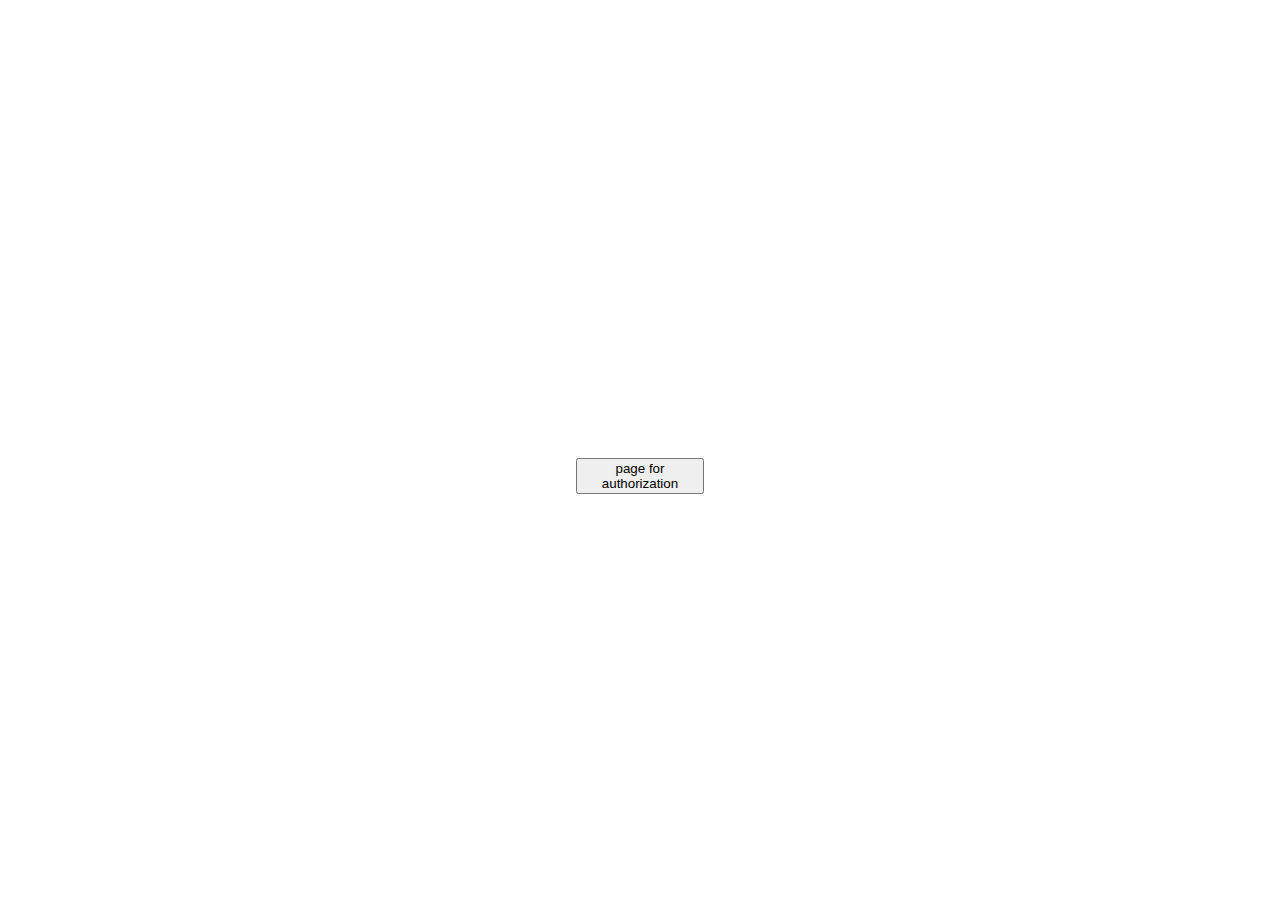
==== index.html @ 4b822c0e "first commit" ====
<!DOCTYPE html>
<html lang="en">
<head>
    <meta charset="UTF-8">
    <meta name="viewport" content="width=device-width, initial-scale=1">
    <link href="https://cdn.jsdelivr.net/npm/bootstrap@5.0.1/dist/css/bootstrap.min.css" rel="stylesheet" integrity="sha384-+0n0xVW2eSR5OomGNYDnhzAbDsOXxcvSN1TPprVMTNDbiYZCxYbOOl7+AMvyTG2x" crossorigin="anonymous">

    <link rel="stylesheet" href="index.css">

    <title>Authorization</title>

</head>
<body>

<div id="main">
<button id="firstButton" type="button" class="btn btn-outline-primary" onclick="document.location='main/main.html'">page for authorization</button>
</div>


</body>
</html>
---- index.css ----
#firstButton{
   width: 10vw;
    margin-left: calc(50% - 5vw);
    margin-top: 50vh;
}

/*.btn-outline-primary{*/
/*    color: #274684;*/
/*    border-color: #274684;*/
/*}*/

/*.btn-outline-primary:hover{*/
/*    color: #274684;*/
/*    border-color: #274684;*/
/*}*/
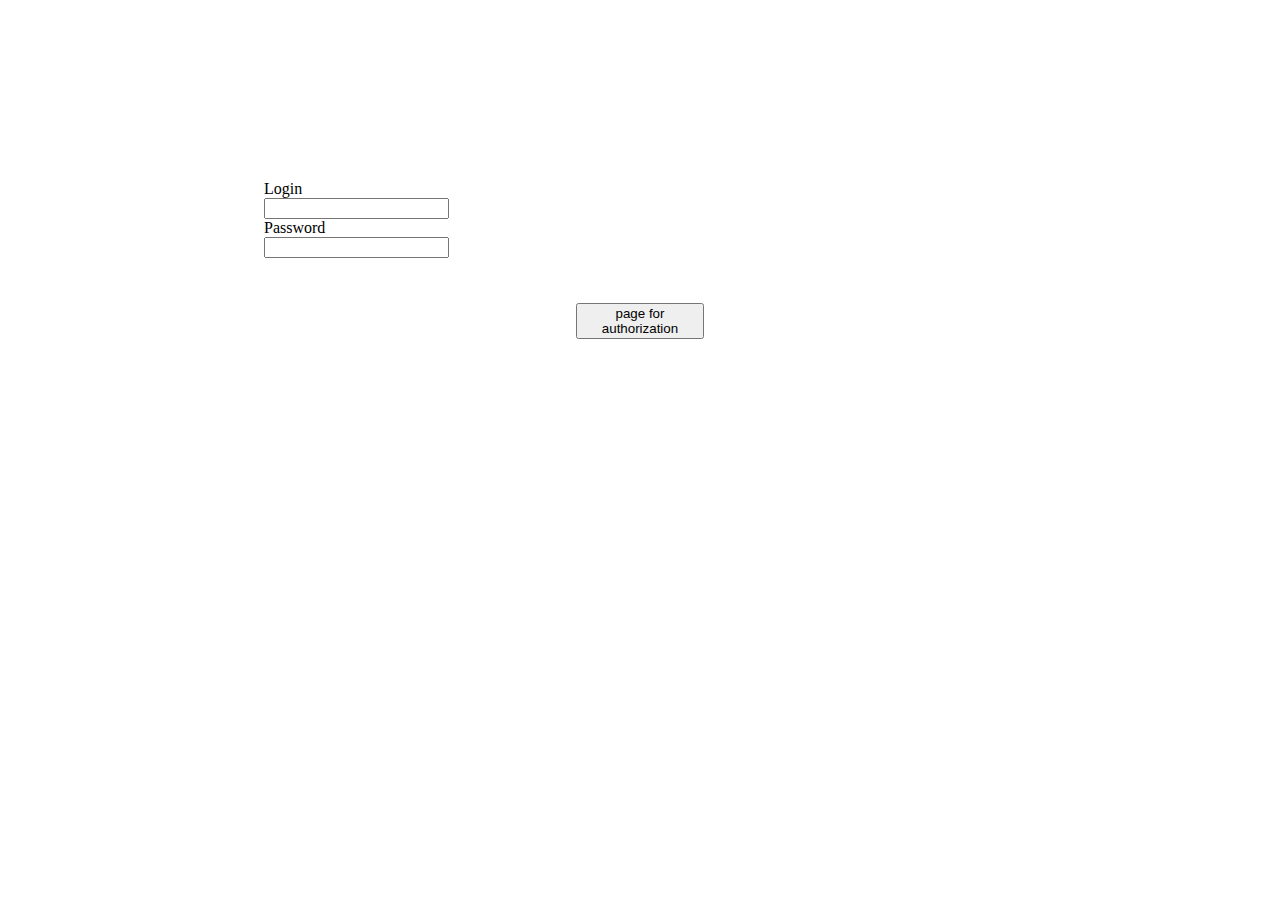
==== commit 334520bf: "add form for login and password" ====
--- a/index.html
+++ b/index.html
@@ -13,6 +13,18 @@
 <body>
 
 <div id="main">
+    <div class="mb-3 row">
+        <label for="login" class="col-sm-2 col-form-label">Login</label>
+        <div class="col-sm-10">
+            <input type="text" class="form-control" id="login">
+        </div>
+    </div>
+    <div class="mb-3 row">
+        <label for="inputPassword" class="col-sm-2 col-form-label">Password</label>
+        <div class="col-sm-10">
+            <input type="password" class="form-control" id="inputPassword">
+        </div>
+    </div>
 <button id="firstButton" type="button" class="btn btn-outline-primary" onclick="document.location='main/main.html'">page for authorization</button>
 </div>
 
--- a/index.css
+++ b/index.css
@@ -1,7 +1,13 @@
 #firstButton{
    width: 10vw;
     margin-left: calc(50% - 5vw);
-    margin-top: 50vh;
+    margin-top: 5vh;
+}
+
+#main{
+    margin-top: 20vh;
+    margin-left: 20vw;
+    margin-right: 20vw;
 }
 
 /*.btn-outline-primary{*/
